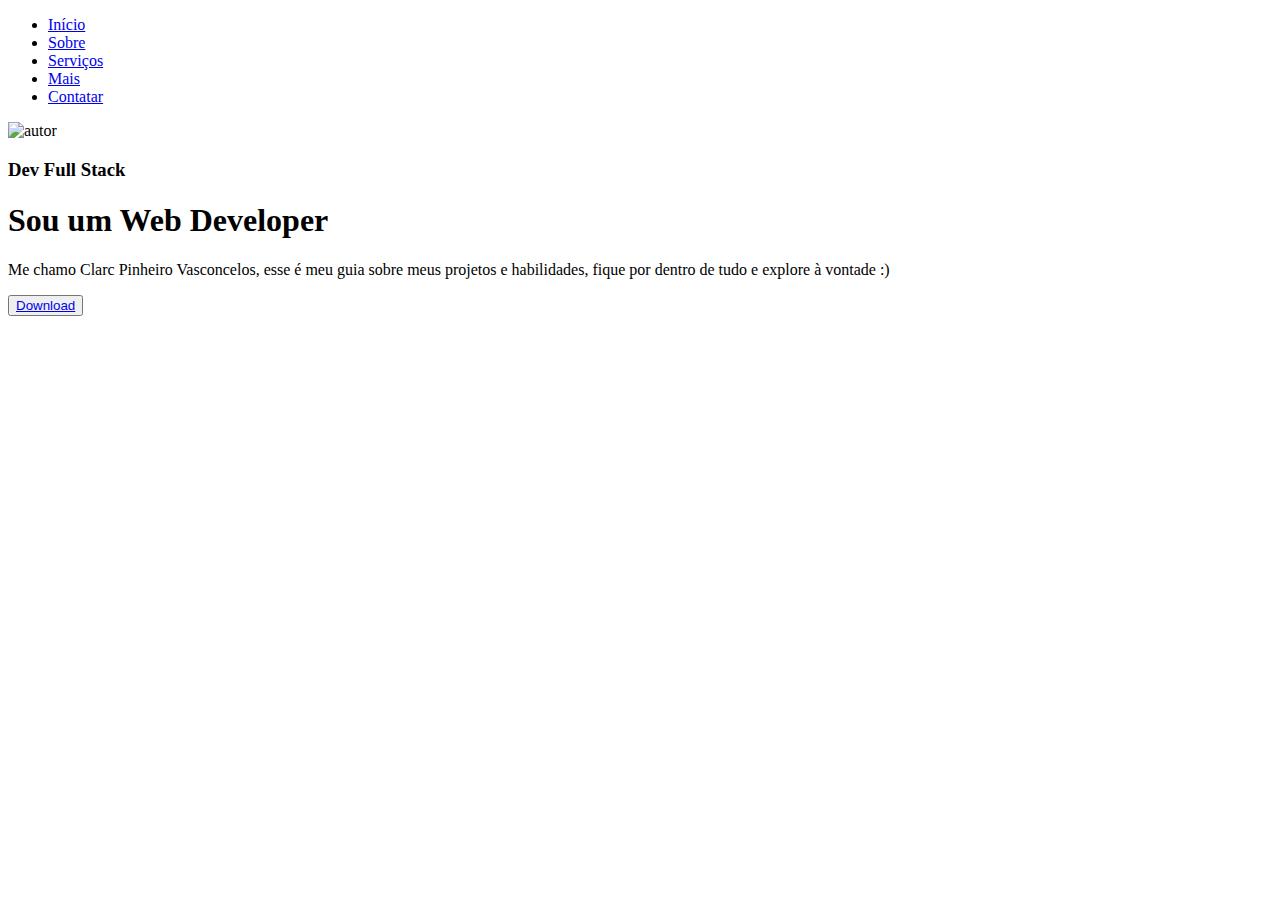
==== index.html @ c560f5d2 "alterações feitas" ====
<!DOCTYPE html>
<html lang="pt-br">
  <head>
    <meta charset="UTF-8" />
    <meta http-equiv="X-UA-Compatible" content="IE=edge" />
    <meta name="viewport" content="width=device-width, initial-scale=1.0" />
    <title>Portfólio</title>
    <link rel="stylesheet" href="/style css/style.css" />
    <link rel="stylesheet" href="/style css/reset.css" />
  </head>
  <body>
    <!--    Header    -->
    <header class="headerPai">
      <ul>
        <li class="liDoHeader">
          <a href="/css/CV/index.html">Início</a>
        </li>
        <li class="liDoHeader">
          <a href="/css/CV/sobre.html">Sobre</a>
        </li>
        <li class="liDoHeader">
          <a
            href="https://emdiabetes.com.br/wp-content/uploads/2017/09/breve.jpg"
            target="_blank"
            >Serviços</a
          >
        </li>
        <li class="liDoHeader">
          <a
            href="https://media.tenor.com/images/45eda756c01c03ee4a9906364b0f7f0d/tenor.png"
            target="_blank"
            >Mais</a
          >
        </li>
        <!--    button mailto    -->
        <li class="liDoHeader">
          <a
            class="mailtoHeader"
            target="_blank"
            href="mailto:clarc.p.vasconcelos@gmail.com"
            >Contatar</a
          >
        </li>
      </ul>
    </header>
    <!--         MAIN          -->
    <main class="main">
      <div class="conteinerPaiMain">
        <img
          class="autorImagemHome"
          src="https://pbs.twimg.com/profile_images/1012362101510160384/EjayQ10E_400x400.jpg"
          alt="autor"
        />
        <h3 class="mainText">Dev Full Stack</h3>
        <h1 class="mainText">Sou um Web Developer</h1>
        <p class="mainText">
          Me chamo Clarc Pinheiro Vasconcelos, esse é meu guia sobre meus
          projetos e habilidades, fique por dentro de tudo e explore à vontade
          :)
        </p>
        <button>
          <a
            href="https://st2.depositphotos.com/3367263/48277/i/600/depositphotos_482774108-stock-photo-image-of-glowing-neon-blue.jpg"
            >Download</a
          >
        </button>
      </div>
    </main>
  </body>
</html>
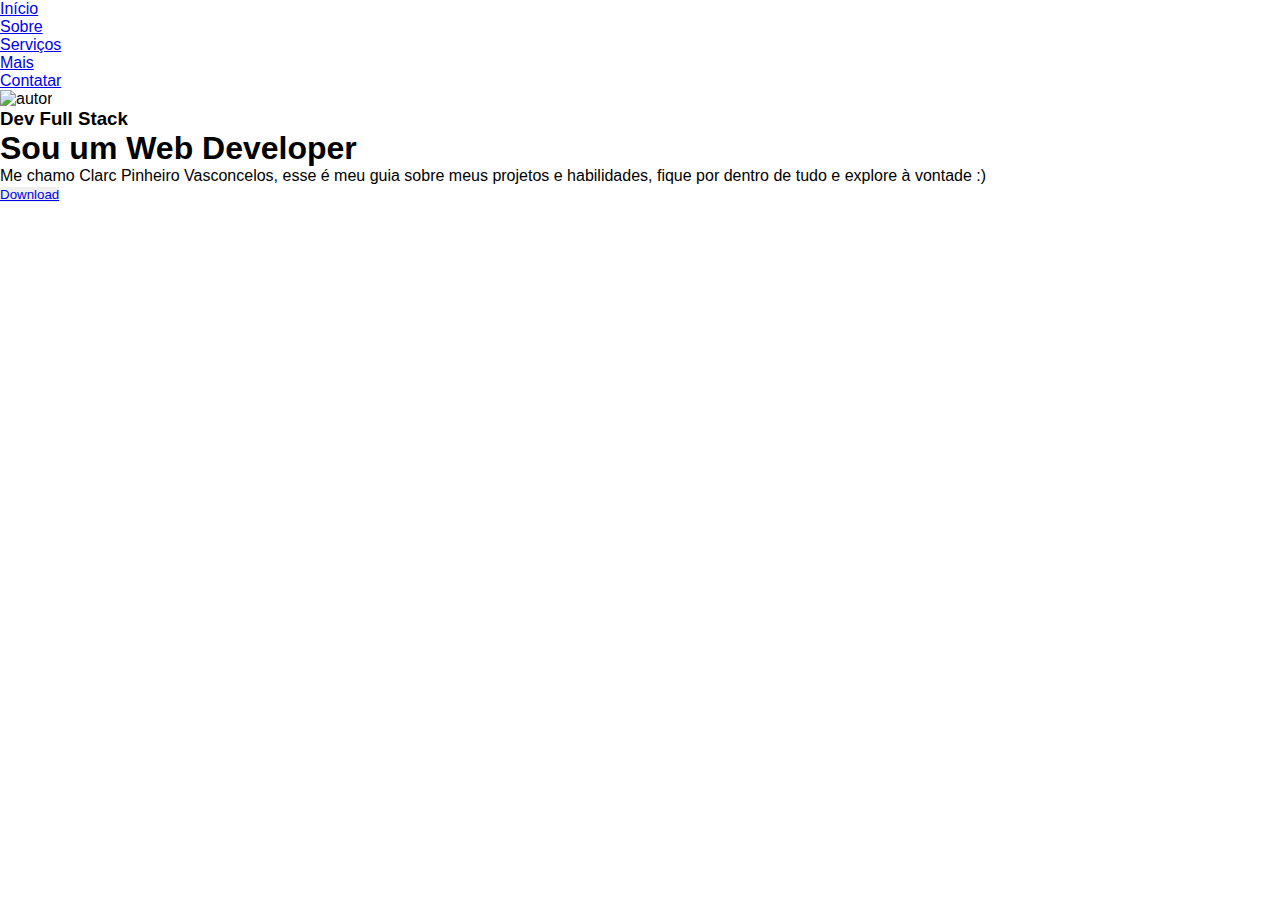
==== commit 8c8f0201: "[+]" ====
--- a/index.html
+++ b/index.html
@@ -5,30 +5,35 @@
     <meta http-equiv="X-UA-Compatible" content="IE=edge" />
     <meta name="viewport" content="width=device-width, initial-scale=1.0" />
     <title>Portfólio</title>
-    <link rel="stylesheet" href="/style css/style.css" />
-    <link rel="stylesheet" href="/style css/reset.css" />
+    <link rel="stylesheet" href="../cv web ok/style css/style.css" />
+    <link rel="stylesheet" href="./style css/reset.css" />
   </head>
   <body>
     <!--    Header    -->
     <header class="headerPai">
       <ul>
         <li class="liDoHeader">
-          <a href="/css/CV/index.html">Início</a>
+          <!--
+             class="achorHeaderTopLeft" criada para usar o hover
+          -->
+          <a href="./index.html" class="achorHeaderTopLeft">Início</a>
         </li>
         <li class="liDoHeader">
-          <a href="/css/CV/sobre.html">Sobre</a>
+          <a href="./sobre.html" class="achorHeaderTopLeft">Sobre</a>
         </li>
         <li class="liDoHeader">
           <a
-            href="https://emdiabetes.com.br/wp-content/uploads/2017/09/breve.jpg"
+            href="./assets/coming soon (1).jpg"
             target="_blank"
+            class="achorHeaderTopLeft"
             >Serviços</a
           >
         </li>
         <li class="liDoHeader">
           <a
-            href="https://media.tenor.com/images/45eda756c01c03ee4a9906364b0f7f0d/tenor.png"
+            href="./assets/raaa ie ie.jpg"
             target="_blank"
+            class="achorHeaderTopLeft"
             >Mais</a
           >
         </li>
@@ -46,11 +51,7 @@
     <!--         MAIN          -->
     <main class="main">
       <div class="conteinerPaiMain">
-        <img
-          class="autorImagemHome"
-          src="https://pbs.twimg.com/profile_images/1012362101510160384/EjayQ10E_400x400.jpg"
-          alt="autor"
-        />
+        <img class="autorImagemHome" src="./assets/foto eu.jpg" alt="autor" />
         <h3 class="mainText">Dev Full Stack</h3>
         <h1 class="mainText">Sou um Web Developer</h1>
         <p class="mainText">
@@ -59,10 +60,7 @@
           :)
         </p>
         <button>
-          <a
-            href="https://st2.depositphotos.com/3367263/48277/i/600/depositphotos_482774108-stock-photo-image-of-glowing-neon-blue.jpg"
-            >Download</a
-          >
+          <a href="./assets/coming soon (1).jpg">Download</a>
         </button>
       </div>
     </main>
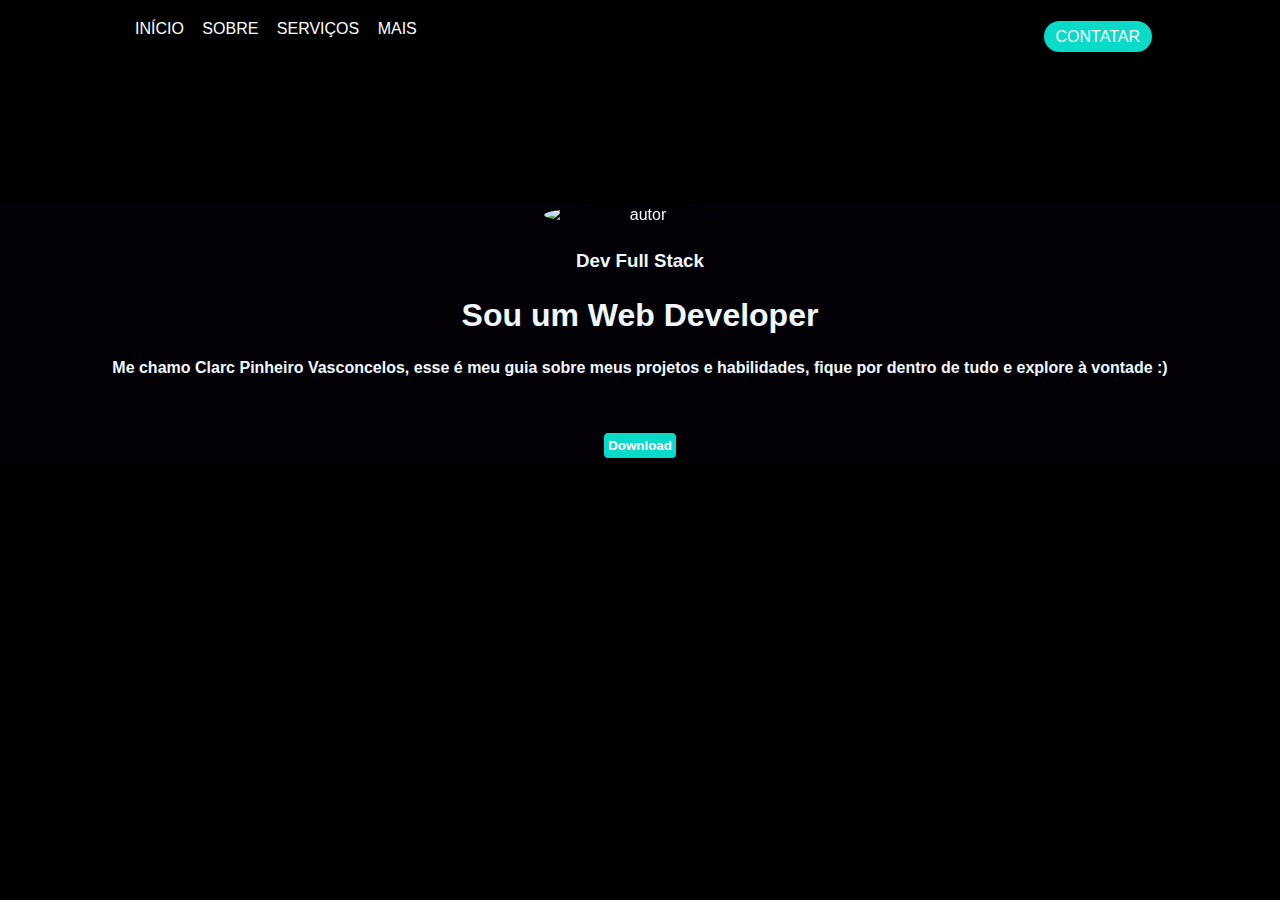
==== commit b7a1f6ec: "Update index.html" ====
--- a/index.html
+++ b/index.html
@@ -5,7 +5,7 @@
     <meta http-equiv="X-UA-Compatible" content="IE=edge" />
     <meta name="viewport" content="width=device-width, initial-scale=1.0" />
     <title>Portfólio</title>
-    <link rel="stylesheet" href="../cv web ok/style css/style.css" />
+    <link rel="stylesheet" href="./style css/style.css" />
     <link rel="stylesheet" href="./style css/reset.css" />
   </head>
   <body>
@@ -60,7 +60,7 @@
           :)
         </p>
         <button>
-          <a href="./assets/coming soon (1).jpg">Download</a>
+          <a href="./assets/coming soon (1).jpg" target="_blank">Download</a>
         </button>
       </div>
     </main>
--- a/style css/style.css
+++ b/style css/style.css
@@ -0,0 +1,149 @@
+/* regra abaixo é específica para "Sobre.html" */
+.bodySobreFundoImg {
+  /*background-image: url(https://wallpapercave.com/wp/wp4823113.jpg);*/
+  background-repeat: no-repeat;
+  background-size: cover;
+  background-position: center;
+  background-attachment: fixed;
+}
+
+.sobrePaiHeader {
+  background-color: black;
+}
+
+.flexBoxPaiMain {
+  display: flex;
+  position: relative;
+  flex-wrap: wrap;
+  flex-direction: column;
+  max-width: 60%;
+  max-height: 80%;
+  background-color: rgb(14, 4, 22);
+  left: 50%;
+  transform: translatex(-50%);
+  margin-top: 200px;
+}
+
+.itemFlexFilho {
+  margin-bottom: 100px;
+  font-size: 25px;
+}
+
+/* regra acima é específica para "Sobre.html" */
+body {
+  padding-top: 20px;
+  background-color: black;
+  color: aliceblue;
+}
+
+a {
+  color: rgb(255, 255, 255);
+  text-decoration: none;
+}
+
+ul :hover .achorHeaderTopLeft {
+  background: rgb(10, 218, 200);
+  transition: 0.5s ease;
+  border-radius: 50%;
+  padding: 4px 6px;
+}
+/* tamanho do header conteiner*/
+.headerPai {
+  display: flex;
+  flex-direction: wrap;
+  position: relative;
+  justify-content: flex-start;
+  max-width: 80%;
+  height: 20px;
+  border-bottom: 5px;
+  padding-bottom: 5px;
+  margin-top: 30px;
+  top: -10px;
+  left: 50%;
+  transform: translatex(-50%);
+  flex-direction: row;
+}
+
+.liDoHeader {
+  margin: 5px;
+  padding: 2px;
+  width: 7px;
+  height: 7px;
+  line-height: 7px;
+  text-transform: uppercase;
+  color: white;
+  display: inline;
+}
+
+.imgHeaderLogo {
+  margin: 0;
+  padding: 0;
+  position: absolute;
+  width: 30px;
+  height: 30px;
+  border-radius: 20px;
+  left: 45px;
+  top: 10px;
+  z-index: 5;
+}
+/* ------botão Contatar------ */
+.mailtoHeader {
+  color: rgb(255, 255, 255);
+  position: absolute;
+  right: 0px;
+  top: 1px;
+  padding: 12px;
+  border-radius: 20px;
+  background-color: rgb(10, 218, 200);
+  font-family: "Segoe UI", Tahoma, Geneva, Verdana, sans-serif;
+}
+
+.mailtoHeader:hover {
+  background-color: rgb(1, 253, 232);
+  font-weight: bold;
+  font-family: "Segoe UI", Tahoma, Geneva, Verdana, sans-serif;
+}
+
+.autorImagemHome {
+  width: 15%;
+  height: 15%;
+  border: solid 1px black;
+  border-radius: 100%;
+  /* abaixo, partes referentes ao hover (.main :hover .autorImagemHome) */
+  opacity: 1;
+  transition: 0.5s ease;
+  backface-visibility: hidden;
+  display: inline-block;
+}
+
+.main :hover .autorImagemHome {
+  opacity: 0.7;
+  width: 35%;
+  height: 35%;
+  min-width: 35%;
+  min-height: 35%;
+}
+/* tamanho do main conteiner*/
+.main {
+  margin-top: 150px;
+  text-align: center;
+  align-items: center;
+  background-color: rgb(3, 1, 5);
+}
+
+.mainText {
+  margin: 25px auto;
+  font-weight: bold;
+}
+
+button {
+  background-color: rgb(10, 218, 200);
+  font-family: "Segoe UI", Tahoma, Geneva, Verdana, sans-serif;
+  font-weight: bold;
+  margin-top: 30px;
+  margin-bottom: 5px;
+  border: solid 1px;
+  border-radius: 5px;
+  color: rgb(0, 2, 5);
+  padding: 5px 4px;
+}
